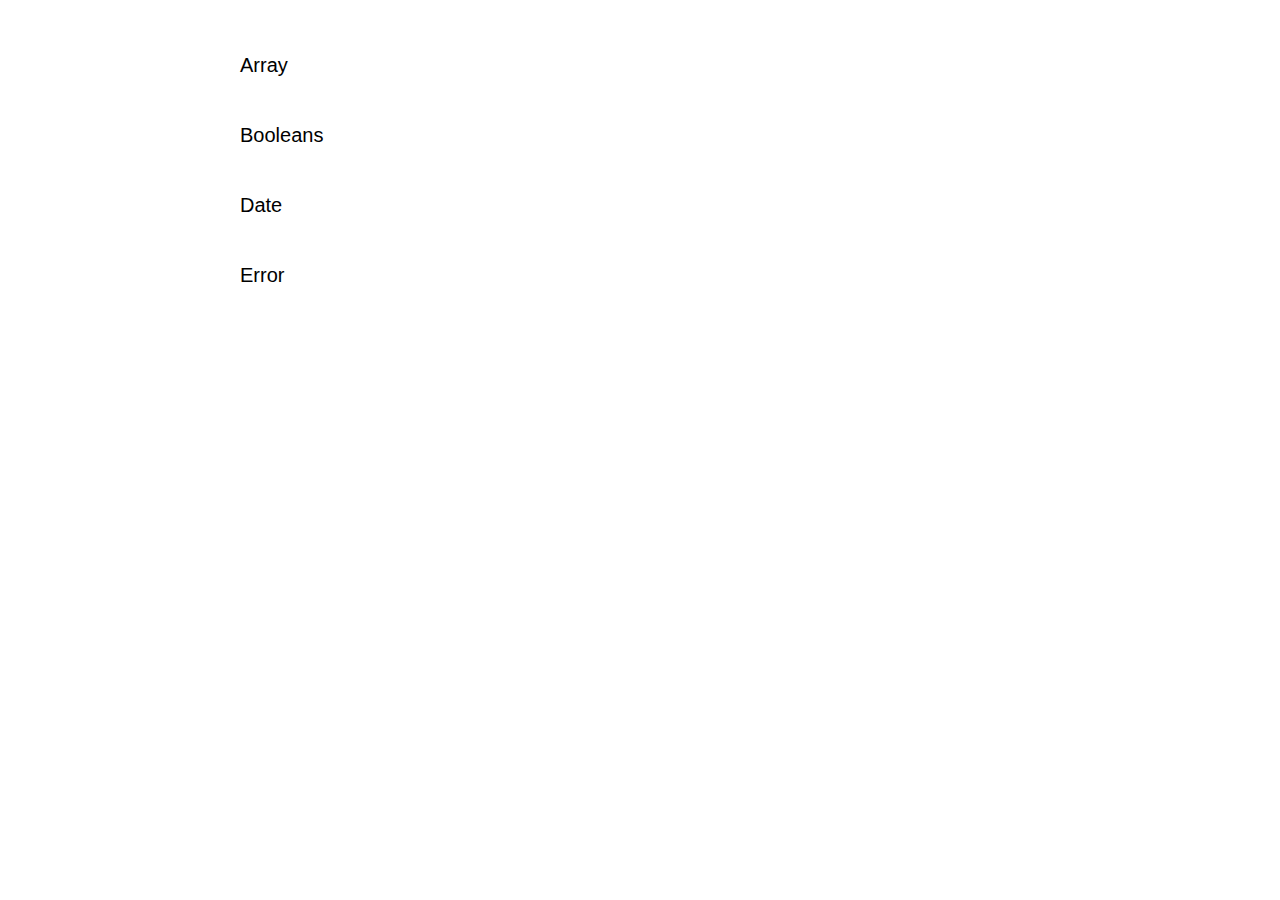
==== 1_index.html @ 4858613c "v0.1.15" ====
<!DOCTYPE html>
<html lang="en-US">
    <head>
        <meta charset="utf-8">
        <meta name="viewport" content="width=device-width, initial-scale=1, user-scalable=no, maximum-scale=1">
        <title>JavaScript Handbook</title>
        <link rel="stylesheet" type="text/css" href="css/bootstrap.min.css">
        <link rel="stylesheet" type="text/css" href="css/style.css">
        <script type="text/javascript" src="js/jquery.js"></script>
        <script src="ckeditor/ckeditor.js"/></script>
    </head>
    <body>
        <!-- START SITE -->
        <div class="site">
            <!-- START HEADER -->
            <header></header>
            <!-- END HEADER -->
            <!-- START WRAPPER -->
            <main role="main" class="wrapper">
                <section id="notes-module" class="main-content">
                    <div class="wrap">
                        <div class="notes-wrapper">
                            <div id="note-list-container" class="note-list-container">
                                <div class="notes-body">
                                    <ul id="note-list"></ul>
                                </div>
                            </div>
                            <div id="note-detail-container" class="note-detail-container">
                                <div id="note-detail">
                                    <a href="#note-list" class="back-to-all">Back To All Notes</a>
                                    <h2 class="h2 detail-title"></h2>
                                    <h5 class="h5 detail-category"></h5>
                                    <p class="detail-introduction"></p>
                                    <div class="detail-syntax"></div>
                                    <div class="detail-description"></div>
                                </div>
                            </div>
                        </div>
                    </div>
                </div>
            </main>
            <!-- END WRAPPER -->
            <!-- START FOOTER -->
            <footer></footer>
            <!-- END FOOTER -->
        </div>
        <!-- END SITE -->
    <script type="text/javascript" defer src="js/fontawesome-all.min.js"></script>
    <script type="text/javascript" src="js/script.js"></script>
    </body>
</html>
---- css/style.css ----
html, body, div, span, applet, object, iframe, h1, h2, h3, h4, h5, h6, p, blockquote, pre, a, abbr, acronym, address, big, cite, code, del, dfn, em, img, ins, kbd, q, s, samp, small, strike, strong, sub, sup, tt, var, b, u, i, center, dl, dt, dd, ol, ul, li, fieldset, form, label, legend, table, caption, tbody, tfoot, thead, tr, th, td, article, aside, canvas, details, embed, figure, figcaption, footer, header, hgroup, menu, nav, output, ruby, section, summary, time, mark, audio, video { margin: 0; padding: 0; border: 0; font-size: 100%; font: inherit; vertical-align: baseline; }

/* HTML5 display-role reset for older browsers */
article, aside, details, figcaption, figure, footer, header, hgroup, menu, nav, section { display: block; }

body { line-height: 1; }

ol, ul { list-style: none; }

blockquote, q { quotes: none; }

blockquote:before, blockquote:after, q:before, q:after { content: ''; content: none; }

table { border-collapse: collapse; border-spacing: 0; }

html, body { height: 100%; font: normal 16px/1.2 sans-serif; color: #000; overflow-x: hidden; }

h4 { font: normal 20px/1.5 sans-serif; }

.wrap { width: 1100px; max-width: 100%; margin: 0 auto; padding: 0 20px; -webkit-box-sizing: border-box; box-sizing: border-box; }

.icon-btn { display: inline-block; vertical-align: middle; background-color: transparent; border: 0; color: #000; cursor: pointer; padding: 0; font-size: 24px; }

.icon-btn:hover { color: #28a745; }

.icon-btn svg { pointer-events: none; }

form .form-field { margin-bottom: 20px; }

form .form-field:last-child { margin-bottom: 0; }

button, input[type=submit], .btn { text-transform: uppercase; letter-spacing: 0.6px; }

.section-title { margin-bottom: 20px; text-align: center; text-transform: uppercase; }

/* ============================ */
/* CREATE NEW NOTE FORM
/* ============================ */
#note-form select { text-transform: capitalize; }

#note-form .form-field { text-align: center; }

#note-form .form-field:first-child { width: 49%; float: left; }

#note-form .form-field:nth-of-type(2) { width: 49%; float: right; }

#note-form #add-syntax { height: 100px; }

#note-form #add-description { height: 150; }

#note-form .btn { width: 200px; margin: 0 auto; }

/* ============================ */
/* NOTES MODUKE
/* ============================ */
#notes-module #note-done-btn { display: none; }

#notes-module .notes-wrapper { position: relative; max-width: 800px; margin: 0 auto; }

#notes-module .notes-wrapper .notes-header { margin-bottom: 20px; }

#notes-module .notes-wrapper .notes-header .btn svg { margin-right: 5px; }

#notes-module .notes-wrapper .notes-body { position: relative; width: 100%; }

#notes-module .notes-wrapper .note-list-container { position: absolute; left: 0; width: 100%; padding: 50px 0; -webkit-transition: left 0.3s; -o-transition: left 0.3s; transition: left 0.3s; }

#notes-module .notes-wrapper .note-list-container.hide { left: -100vw; }

#notes-module .notes-wrapper .note-form-container { position: absolute; left: 100vw; width: 100%; padding: 50px 0; -webkit-transform: scale(0); -ms-transform: scale(0); transform: scale(0); -webkit-transition: left 0.3s 0s, -webkit-transform 0s 0.3s; transition: left 0.3s 0s, -webkit-transform 0s 0.3s; -o-transition: left 0.3s 0s, transform 0s 0.3s; transition: left 0.3s 0s, transform 0s 0.3s; transition: left 0.3s 0s, transform 0s 0.3s, -webkit-transform 0s 0.3s; }

#notes-module .notes-wrapper .note-form-container.show { left: 0; -webkit-transform: scale(1); -ms-transform: scale(1); transform: scale(1); -webkit-transition: left 0.3s 0s, -webkit-transform 0s 0s; transition: left 0.3s 0s, -webkit-transform 0s 0s; -o-transition: left 0.3s 0s, transform 0s 0s; transition: left 0.3s 0s, transform 0s 0s; transition: left 0.3s 0s, transform 0s 0s, -webkit-transform 0s 0s; }

#notes-module .notes-wrapper .note-detail-container { position: absolute; left: 100vw; width: 100%; padding: 50px 0; -webkit-transform: scale(0); -ms-transform: scale(0); transform: scale(0); -webkit-transition: left 0.3s 0s, -webkit-transform 0s 0.3s; transition: left 0.3s 0s, -webkit-transform 0s 0.3s; -o-transition: left 0.3s 0s, transform 0s 0.3s; transition: left 0.3s 0s, transform 0s 0.3s; transition: left 0.3s 0s, transform 0s 0.3s, -webkit-transform 0s 0.3s; }

#notes-module .notes-wrapper .note-detail-container.show { left: 0; -webkit-transform: scale(1); -ms-transform: scale(1); transform: scale(1); -webkit-transition: left 0.3s 0s, -webkit-transform 0s 0s; transition: left 0.3s 0s, -webkit-transform 0s 0s; -o-transition: left 0.3s 0s, transform 0s 0s; transition: left 0.3s 0s, transform 0s 0s; transition: left 0.3s 0s, transform 0s 0s, -webkit-transform 0s 0s; }

#notes-module .notes-wrapper #note-list .list-group { margin-bottom: 40px; }

#notes-module .notes-wrapper #note-list .list-group h4 { text-transform: capitalize; margin-bottom: 10px; }

#notes-module .notes-wrapper #note-list .list-item { position: relative; border: solid 1px #eee; overflow: hidden; }

#notes-module .notes-wrapper #note-list .list-item a { display: block; }

#notes-module .notes-wrapper #note-list .list-item .item-top { pointer-events: none; }

#notes-module .notes-wrapper #note-list .list-item .item-top .item-header { display: inline-block; vertical-align: middle; width: 20%; margin-right: 20px; pointer-events: none; }

#notes-module .notes-wrapper #note-list .list-item .item-top .item-header .item-title { font-size: 18px; letter-spacing: 0.5px; font-weight: 300; margin-bottom: 5px; pointer-events: none; }

#notes-module .notes-wrapper #note-list .list-item .item-top .item-header .item-category { color: #999; font-size: 11px; font-weight: 500; text-transform: uppercase; pointer-events: none; }

@media screen and (max-width: 768px) { #notes-module .notes-wrapper #note-list .list-item .item-top .item-header .item-category select { margin-bottom: 10px; } }

@media screen and (max-width: 768px) { #notes-module .notes-wrapper #note-list .list-item .item-top .item-header { display: block; width: 100%; margin-right: 0; } }

#notes-module .notes-wrapper #note-list .list-item .item-top .item-introduction { display: inline-block; vertical-align: middle; width: calc(80% - 74px); overflow-x: auto; pointer-events: none; }

@media screen and (max-width: 768px) { #notes-module .notes-wrapper #note-list .list-item .item-top .item-introduction { display: block; width: 100%; margin-left: 0; } }

#notes-module .notes-wrapper #note-list .list-item .item-btns { position: absolute; top: 0; right: -100%; width: 90px; height: 100%; background-color: rgba(0, 0, 0, 0.7); text-align: center; font-size: 0; -webkit-transition: right 0.15s; -o-transition: right 0.15s; transition: right 0.15s; }

#notes-module .notes-wrapper #note-list .list-item .item-btns::before { content: ''; display: inline-block; width: 0; height: 100%; vertical-align: middle; }

#notes-module .notes-wrapper #note-list .list-item .item-btns .item-btn { width: 25px; display: inline-block; vertical-align: middle; padding: 0; background-color: transparent; border: 0; cursor: pointer; color: #fff; font-size: 20px; text-align: center; }

#notes-module .notes-wrapper #note-list .list-item .item-btns .item-btn svg { pointer-events: none; }

#notes-module .notes-wrapper #note-list .list-item .item-btns .item-btn + .item-btn { margin-left: 15px; }

#notes-module .notes-wrapper #note-list .list-item .item-btns .item-btn.edit-btn:hover { color: #1983ff; }

#notes-module .notes-wrapper #note-list .list-item .item-btns .item-btn.delete-btn:hover { color: #ff2f2f; }

#notes-module .notes-wrapper #note-list .list-item .item-btns.active { right: 0; }

/*# sourceMappingURL=style.css.map */
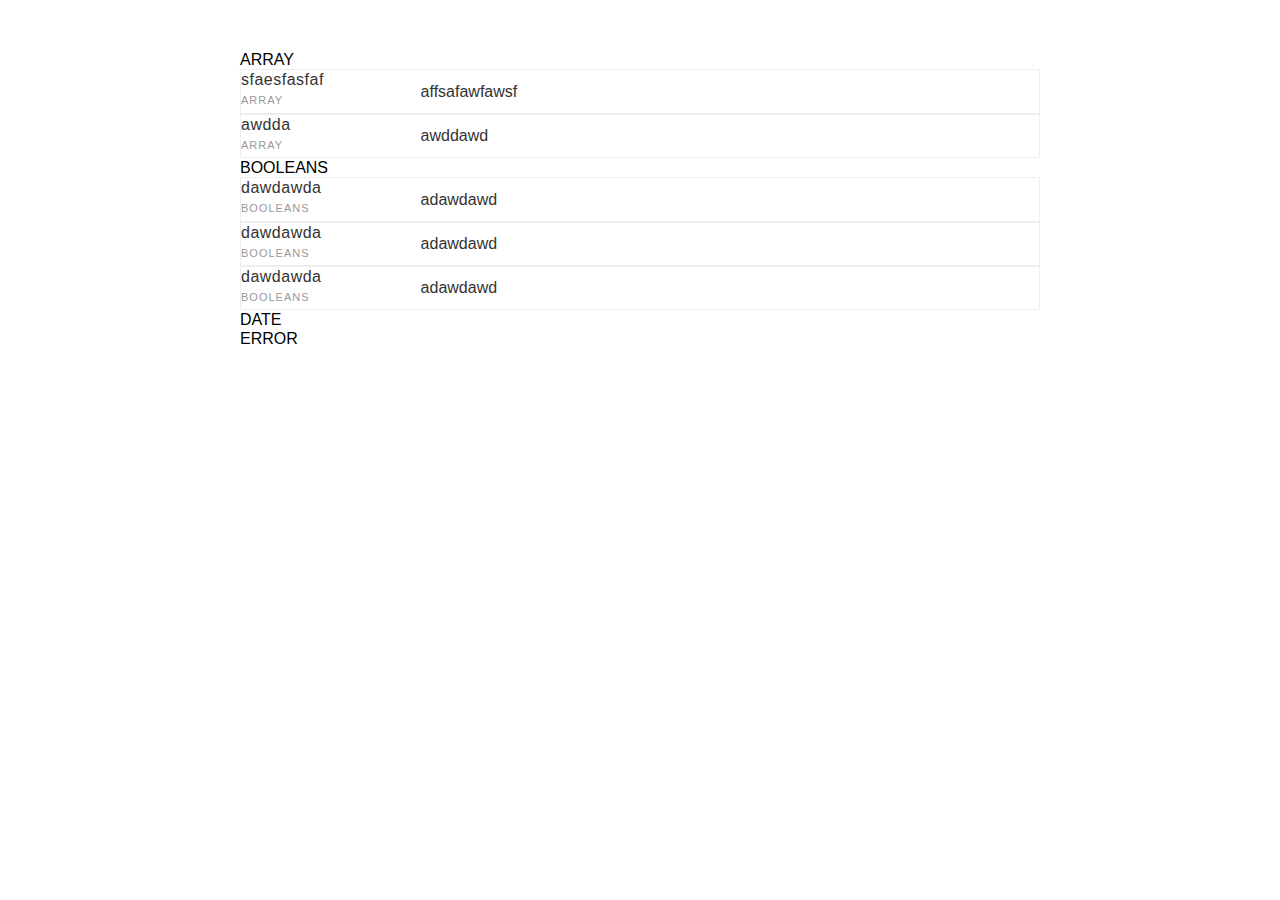
==== commit 926a5b5b: "v0.1.17" ====
--- a/1_index.html
+++ b/1_index.html
@@ -5,6 +5,7 @@
         <meta name="viewport" content="width=device-width, initial-scale=1, user-scalable=no, maximum-scale=1">
         <title>JavaScript Handbook</title>
         <link rel="stylesheet" type="text/css" href="css/bootstrap.min.css">
+        <link rel="stylesheet" type="text/css" href="css/atom-one-light.css">
         <link rel="stylesheet" type="text/css" href="css/style.css">
         <script type="text/javascript" src="js/jquery.js"></script>
         <script src="ckeditor/ckeditor.js"/></script>
@@ -22,17 +23,19 @@
                         <div class="notes-wrapper">
                             <div id="note-list-container" class="note-list-container">
                                 <div class="notes-body">
-                                    <ul id="note-list"></ul>
+                                    <ul id="note-list" class="list-group"></ul>
                                 </div>
                             </div>
                             <div id="note-detail-container" class="note-detail-container">
                                 <div id="note-detail">
                                     <a href="#note-list" class="back-to-all">Back To All Notes</a>
-                                    <h2 class="h2 detail-title"></h2>
-                                    <h5 class="h5 detail-category"></h5>
-                                    <p class="detail-introduction"></p>
-                                    <div class="detail-syntax"></div>
-                                    <div class="detail-description"></div>
+                                    <div class="detail-header">
+                                        <h1 class="h1 detail-title"></h1>
+                                        <h5 class="h5 detail-category"></h5>
+                                    </div>
+                                    <p class="detail-introduction lead"></p>
+                                    <div class="detail-syntax lead code javascript"></div>
+                                    <div class="detail-description lead"></div>
                                 </div>
                             </div>
                         </div>
@@ -46,6 +49,7 @@
         </div>
         <!-- END SITE -->
     <script type="text/javascript" defer src="js/fontawesome-all.min.js"></script>
+    <script type="text/javascript" defer src="js/plugins.js"></script>
     <script type="text/javascript" src="js/script.js"></script>
     </body>
 </html>--- a/css/atom-one-light.css
+++ b/css/atom-one-light.css
@@ -0,0 +1,96 @@
+/*
+
+Atom One Light by Daniel Gamage
+Original One Light Syntax theme from https://github.com/atom/one-light-syntax
+
+base:    #fafafa
+mono-1:  #383a42
+mono-2:  #686b77
+mono-3:  #a0a1a7
+hue-1:   #0184bb
+hue-2:   #4078f2
+hue-3:   #a626a4
+hue-4:   #50a14f
+hue-5:   #e45649
+hue-5-2: #c91243
+hue-6:   #986801
+hue-6-2: #c18401
+
+*/
+
+.hljs {
+  display: block;
+  overflow-x: auto;
+  padding: 0.5em;
+  color: #383a42;
+  background: #fafafa;
+}
+
+.hljs-comment,
+.hljs-quote {
+  color: #a0a1a7;
+  font-style: italic;
+}
+
+.hljs-doctag,
+.hljs-keyword,
+.hljs-formula {
+  color: #a626a4;
+}
+
+.hljs-section,
+.hljs-name,
+.hljs-selector-tag,
+.hljs-deletion,
+.hljs-subst {
+  color: #e45649;
+}
+
+.hljs-literal {
+  color: #0184bb;
+}
+
+.hljs-string,
+.hljs-regexp,
+.hljs-addition,
+.hljs-attribute,
+.hljs-meta-string {
+  color: #50a14f;
+}
+
+.hljs-built_in,
+.hljs-class .hljs-title {
+  color: #c18401;
+}
+
+.hljs-attr,
+.hljs-variable,
+.hljs-template-variable,
+.hljs-type,
+.hljs-selector-class,
+.hljs-selector-attr,
+.hljs-selector-pseudo,
+.hljs-number {
+  color: #986801;
+}
+
+.hljs-symbol,
+.hljs-bullet,
+.hljs-link,
+.hljs-meta,
+.hljs-selector-id,
+.hljs-title {
+  color: #4078f2;
+}
+
+.hljs-emphasis {
+  font-style: italic;
+}
+
+.hljs-strong {
+  font-weight: bold;
+}
+
+.hljs-link {
+  text-decoration: underline;
+}
--- a/css/style.css
+++ b/css/style.css
@@ -13,7 +13,9 @@
 
 table { border-collapse: collapse; border-spacing: 0; }
 
-html, body { height: 100%; font: normal 16px/1.2 sans-serif; color: #000; overflow-x: hidden; }
+html, body { height: 100%; font: normal 16px/1.2 sans-serif; color: #000; overflow-x: hidden; font-weight: 300; }
+
+h1 { font-weight: 300; }
 
 h4 { font: normal 20px/1.5 sans-serif; }
 
@@ -75,23 +77,23 @@
 
 #notes-module .notes-wrapper .note-detail-container.show { left: 0; -webkit-transform: scale(1); -ms-transform: scale(1); transform: scale(1); -webkit-transition: left 0.3s 0s, -webkit-transform 0s 0s; transition: left 0.3s 0s, -webkit-transform 0s 0s; -o-transition: left 0.3s 0s, transform 0s 0s; transition: left 0.3s 0s, transform 0s 0s; transition: left 0.3s 0s, transform 0s 0s, -webkit-transform 0s 0s; }
 
-#notes-module .notes-wrapper #note-list .list-group { margin-bottom: 40px; }
+#notes-module .notes-wrapper #note-list .list-group-item:first-child { text-transform: uppercase; font-weight: 400; }
 
-#notes-module .notes-wrapper #note-list .list-group h4 { text-transform: capitalize; margin-bottom: 10px; }
+@media screen and (max-width: 480px) { #notes-module .notes-wrapper #note-list .list-group-item { padding: 10px; } }
 
 #notes-module .notes-wrapper #note-list .list-item { position: relative; border: solid 1px #eee; overflow: hidden; }
 
-#notes-module .notes-wrapper #note-list .list-item a { display: block; }
+#notes-module .notes-wrapper #note-list .list-item a { display: block; text-decoration: none; color: #333; }
 
 #notes-module .notes-wrapper #note-list .list-item .item-top { pointer-events: none; }
 
 #notes-module .notes-wrapper #note-list .list-item .item-top .item-header { display: inline-block; vertical-align: middle; width: 20%; margin-right: 20px; pointer-events: none; }
 
-#notes-module .notes-wrapper #note-list .list-item .item-top .item-header .item-title { font-size: 18px; letter-spacing: 0.5px; font-weight: 300; margin-bottom: 5px; pointer-events: none; }
+#notes-module .notes-wrapper #note-list .list-item .item-top .item-header .item-title { letter-spacing: 0.5px; font-weight: 300; margin-bottom: 5px; pointer-events: none; }
 
-#notes-module .notes-wrapper #note-list .list-item .item-top .item-header .item-category { color: #999; font-size: 11px; font-weight: 500; text-transform: uppercase; pointer-events: none; }
+#notes-module .notes-wrapper #note-list .list-item .item-top .item-header .item-category { color: #999; font-size: 11px; font-weight: 500; text-transform: uppercase; pointer-events: none; letter-spacing: 1px; margin-bottom: 5px; }
 
-@media screen and (max-width: 768px) { #notes-module .notes-wrapper #note-list .list-item .item-top .item-header .item-category select { margin-bottom: 10px; } }
+@media screen and (max-width: 480px) { #notes-module .notes-wrapper #note-list .list-item .item-top .item-header .item-category { font-size: 10px; } }
 
 @media screen and (max-width: 768px) { #notes-module .notes-wrapper #note-list .list-item .item-top .item-header { display: block; width: 100%; margin-right: 0; } }
 
@@ -115,4 +117,22 @@
 
 #notes-module .notes-wrapper #note-list .list-item .item-btns.active { right: 0; }
 
+#notes-module .notes-wrapper #note-detail h1 { font-weight: 300; }
+
+#notes-module .notes-wrapper #note-detail .back-to-all { position: relative; display: inline-block; -webkit-margin-after: 20px; margin-block-end: 20px; text-decoration: none; }
+
+#notes-module .notes-wrapper #note-detail .back-to-all::before { content: '\003c'; display: inline-block; vertical-align: middle; margin-right: 8px; margin-top: -5px; }
+
+#notes-module .notes-wrapper #note-detail .detail-header { margin-bottom: 20px; }
+
+#notes-module .notes-wrapper #note-detail .detail-category { color: #999; font-size: 12px; text-transform: uppercase; letter-spacing: 1px; margin-bottom: 5px; }
+
+#notes-module .notes-wrapper #note-detail .detail-introduction { margin-bottom: 20px; }
+
+@media screen and (max-width: 768px) { html, body { font-size: 15px; }
+  a { font-size: 15px; } }
+
+@media screen and (max-width: 480px) { html, body { font-size: 14px; }
+  a { font-size: 14px; } }
+
 /*# sourceMappingURL=style.css.map */